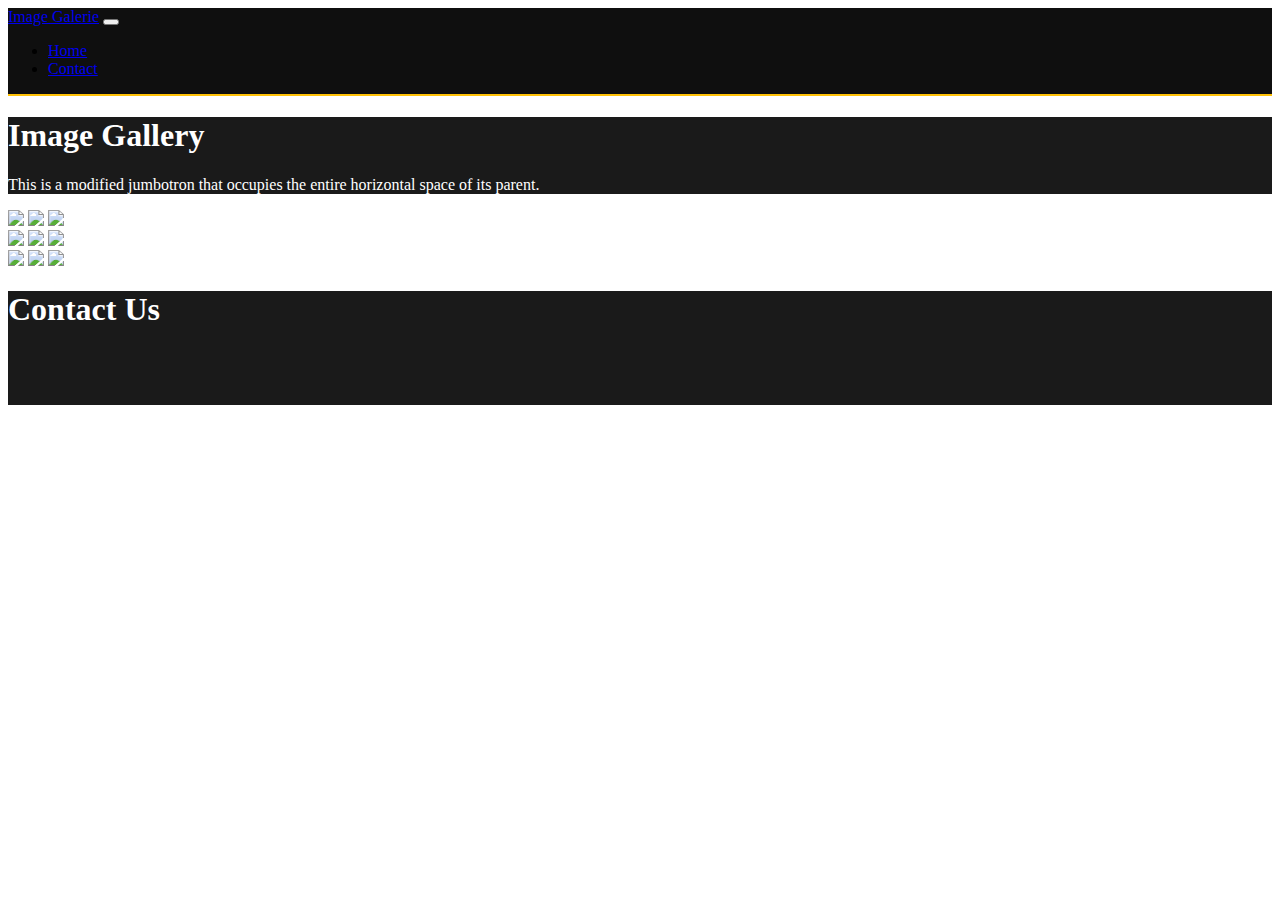
==== home.html @ 1935a6bf "heroku commit" ====
<!DOCTYPE html>
<html lang="en">

<head>
  <meta charset="UTF-8" />
  <meta name="viewport" content="width=device-width, initial-scale=1.0" />
  <title>Image Gallery</title>
  <link rel="stylesheet" href="https://stackpath.bootstrapcdn.com/bootstrap/4.5.0/css/bootstrap.min.css"
    integrity="sha384-9aIt2nRpC12Uk9gS9baDl411NQApFmC26EwAOH8WgZl5MYYxFfc+NcPb1dKGj7Sk" crossorigin="anonymous" />
  <link rel="stylesheet" href="style.css" />
</head>

<body class="bg-dark">
  <nav class="navbar navbar-expand-lg navbar-dark">
    <a class="navbar-brand text-light" href="#"><i class="fas fa-camera-retro text-warning"></i> Image Galerie</a>
    <button class="navbar-toggler" type="button" data-toggle="collapse" data-target="#navbarNav"
      aria-controls="navbarNav" aria-expanded="false" aria-label="Toggle navigation">
      <span class="navbar-toggler-icon"></span>
    </button>
    <div class="collapse navbar-collapse" id="navbarNav">
      <ul class="navbar-nav ml-auto">
        <li class="nav-item">
          <a class="nav-link" href="#">Home</a>
        </li>
        <li class="nav-item">
          <a class="nav-link" href="#contact">Contact</a>
        </li>
      </ul>
    </div>
  </nav>
  <div class="jumbotron jumbotron-fluid">
    <div class="container">
      <h1 class="display-4">Image Gallery</h1>
      <p class="lead text-warning font-italic">This is a modified jumbotron that occupies the entire horizontal space of
        its parent.</p>
    </div>
  </div>

  <div class="gallery">
    <div class="images d-flex justify-content-around m-4 row" data-aos="fade-right" data-aos-easing="ease-in-sine"
      data-aos-duration="900">
      <img class="col-md-4 mt-4"
        src="https://images.unsplash.com/photo-1554080353-a576cf803bda?ixlib=rb-1.2.1&ixid=eyJhcHBfaWQiOjEyMDd9&auto=format&fit=crop&w=934&q=80">
      </img>
      <img class="col-md-4 mt-4"
        src="https://images.unsplash.com/photo-1508921912186-1d1a45ebb3c1?ixlib=rb-1.2.1&ixid=eyJhcHBfaWQiOjEyMDd9&auto=format&fit=crop&w=934&q=80">
      </img>
      <img class="col-md-4 mt-4"
        src="https://images.unsplash.com/photo-1534067783941-51c9c23ecefd?ixlib=rb-1.2.1&ixid=eyJhcHBfaWQiOjEyMDd9&auto=format&fit=crop&w=934&q=80">
      </img>
    </div>
    <div class="images d-flex justify-content-around m-4 row" data-aos="fade-right" data-aos-easing="ease-in-sine"
      data-aos-duration="900">
      <img class="col-md-4 mt-4"
        src="https://images.unsplash.com/photo-1531804055935-76f44d7c3621?ixlib=rb-1.2.1&ixid=eyJhcHBfaWQiOjEyMDd9&auto=format&fit=crop&w=934&q=80">
      </img>
      <img class="col-md-4 mt-4"
        src="https://images.unsplash.com/photo-1534142499731-a32a99935397?ixlib=rb-1.2.1&ixid=eyJhcHBfaWQiOjEyMDd9&auto=format&fit=crop&w=934&q=80">
      </img>
      <img class="col-md-4 mt-4"
        src="https://images.unsplash.com/photo-1533536201350-93ebe24101f5?ixlib=rb-1.2.1&ixid=eyJhcHBfaWQiOjEyMDd9&auto=format&fit=crop&w=930&q=80">
      </img>
    </div>
    <div class="images d-flex justify-content-around m-4 row" data-aos="fade-right" data-aos-easing="ease-in-sine"
      data-aos-duration="900">
      <img class="col-md-4 mt-4"
        src="https://images.unsplash.com/photo-1526695029408-c5dc730c89fb?ixlib=rb-1.2.1&ixid=eyJhcHBfaWQiOjEyMDd9&auto=format&fit=crop&w=934&q=80">
      </img>
      <img class="col-md-4 mt-4"
        src="https://images.unsplash.com/photo-1534229317157-f846a08d8b73?ixlib=rb-1.2.1&ixid=eyJhcHBfaWQiOjEyMDd9&auto=format&fit=crop&w=934&q=80">
      </img>
      <img class="col-md-4 mt-4"
        src="https://images.unsplash.com/photo-1497564885540-b12eee8b5ecd?ixlib=rb-1.2.1&ixid=eyJhcHBfaWQiOjEyMDd9&auto=format&fit=crop&w=934&q=80">
      </img>
    </div>
  </div>

  <div class="jumbotron jumbotron-fluid m-0" id="contact">
    <div class="container text-center">
      <h1 class="display-4">Contact Us</h1>
      <div class="icons">
        <a href="#" class="fab fa-facebook"></a>
        <a href="#" class="fab fa-instagram"></a>
        <a href="#" class="fab fa-linkedin"></a>
      </div>

    </div>
  </div>

  <script src="https://kit.fontawesome.com/1b7fb53e60.js" crossorigin="anonymous"></script>
  <script src="https://code.jquery.com/jquery-3.5.1.slim.min.js"
    integrity="sha384-DfXdz2htPH0lsSSs5nCTpuj/zy4C+OGpamoFVy38MVBnE+IbbVYUew+OrCXaRkfj"
    crossorigin="anonymous"></script>
  <script src="https://cdn.jsdelivr.net/npm/popper.js@1.16.0/dist/umd/popper.min.js"
    integrity="sha384-Q6E9RHvbIyZFJoft+2mJbHaEWldlvI9IOYy5n3zV9zzTtmI3UksdQRVvoxMfooAo"
    crossorigin="anonymous"></script>
  <script src="https://stackpath.bootstrapcdn.com/bootstrap/4.5.0/js/bootstrap.min.js"
    integrity="sha384-OgVRvuATP1z7JjHLkuOU7Xw704+h835Lr+6QL9UvYjZE3Ipu6Tp75j7Bh/kR0JKI"
    crossorigin="anonymous"></script>
</body>

</html>
---- style.css ----
html{
    scroll-behavior: smooth;
}

.navbar {
    background-color: rgb(15, 15, 15);
    border-bottom: 2px solid #ffc107;
}
.jumbotron {
    background-color: rgb(26, 26, 26);
    color: white;
}
.icons {
    font-size: 3rem;
}
.icons a{
    color: gray;
    margin: 1rem;
}
.icons a:hover {
    text-decoration: none;
    color: #ffc107;
    transition: transform .9s;
    transform: rotate(-360deg);
}
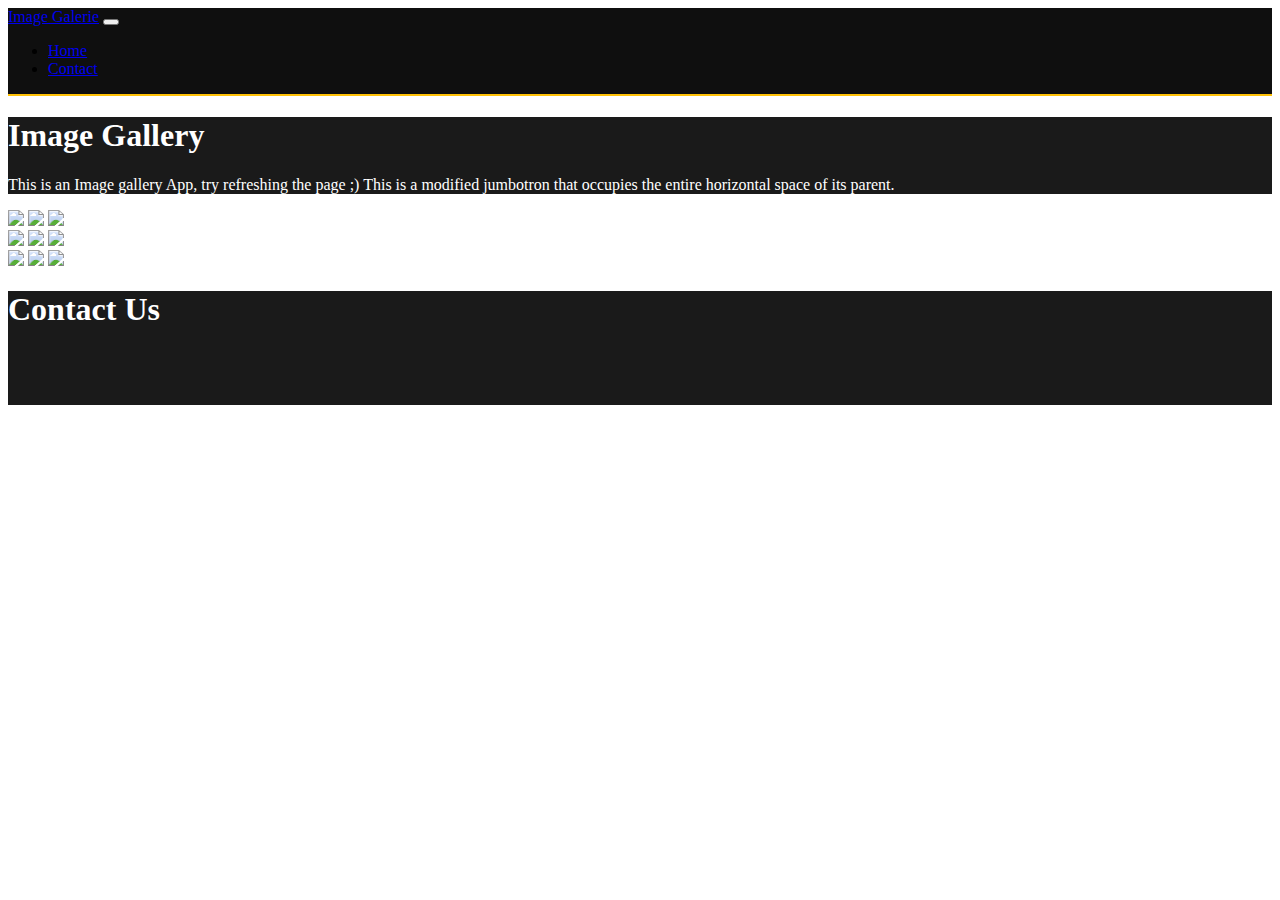
==== commit cf85dbba: "Update home.html" ====
--- a/home.html
+++ b/home.html
@@ -31,7 +31,8 @@
   <div class="jumbotron jumbotron-fluid">
     <div class="container">
       <h1 class="display-4">Image Gallery</h1>
-      <p class="lead text-warning font-italic">This is a modified jumbotron that occupies the entire horizontal space of
+      <p class="lead text-warning font-italic">This is an Image gallery App, try refreshing the page ;)
+        This is a modified jumbotron that occupies the entire horizontal space of
         its parent.</p>
     </div>
   </div>
@@ -40,13 +41,13 @@
     <div class="images d-flex justify-content-around m-4 row" data-aos="fade-right" data-aos-easing="ease-in-sine"
       data-aos-duration="900">
       <img class="col-md-4 mt-4"
-        src="https://images.unsplash.com/photo-1554080353-a576cf803bda?ixlib=rb-1.2.1&ixid=eyJhcHBfaWQiOjEyMDd9&auto=format&fit=crop&w=934&q=80">
+        src="https://source.unsplash.com/random">
       </img>
       <img class="col-md-4 mt-4"
-        src="https://images.unsplash.com/photo-1508921912186-1d1a45ebb3c1?ixlib=rb-1.2.1&ixid=eyJhcHBfaWQiOjEyMDd9&auto=format&fit=crop&w=934&q=80">
+        src="https://source.unsplash.com/random">
       </img>
       <img class="col-md-4 mt-4"
-        src="https://images.unsplash.com/photo-1534067783941-51c9c23ecefd?ixlib=rb-1.2.1&ixid=eyJhcHBfaWQiOjEyMDd9&auto=format&fit=crop&w=934&q=80">
+        src="https://source.unsplash.com/random">
       </img>
     </div>
     <div class="images d-flex justify-content-around m-4 row" data-aos="fade-right" data-aos-easing="ease-in-sine"
@@ -99,4 +100,4 @@
     crossorigin="anonymous"></script>
 </body>
 
-</html>+</html>
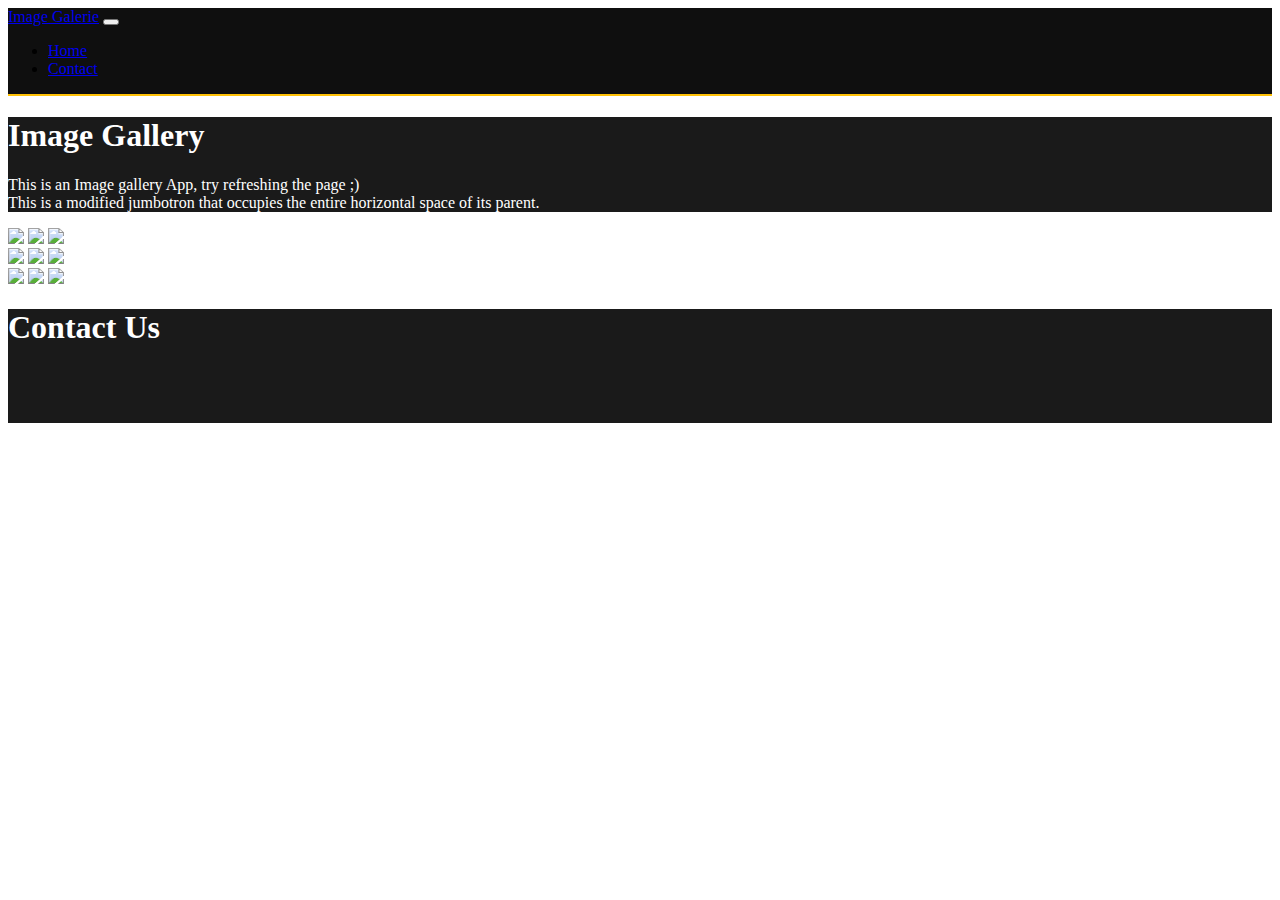
==== commit 571f945a: "Update home.html" ====
--- a/home.html
+++ b/home.html
@@ -31,7 +31,7 @@
   <div class="jumbotron jumbotron-fluid">
     <div class="container">
       <h1 class="display-4">Image Gallery</h1>
-      <p class="lead text-warning font-italic">This is an Image gallery App, try refreshing the page ;)
+      <p class="lead text-warning font-italic">This is an Image gallery App, try refreshing the page ;)<br>
         This is a modified jumbotron that occupies the entire horizontal space of
         its parent.</p>
     </div>
@@ -44,10 +44,10 @@
         src="https://source.unsplash.com/random">
       </img>
       <img class="col-md-4 mt-4"
-        src="https://source.unsplash.com/random">
+        src="https://images.unsplash.com/photo-1508921912186-1d1a45ebb3c1?ixlib=rb-1.2.1&ixid=eyJhcHBfaWQiOjEyMDd9&auto=format&fit=crop&w=934&q=80">
       </img>
       <img class="col-md-4 mt-4"
-        src="https://source.unsplash.com/random">
+        src="https://images.unsplash.com/photo-1534067783941-51c9c23ecefd?ixlib=rb-1.2.1&ixid=eyJhcHBfaWQiOjEyMDd9&auto=format&fit=crop&w=934&q=80">
       </img>
     </div>
     <div class="images d-flex justify-content-around m-4 row" data-aos="fade-right" data-aos-easing="ease-in-sine"
